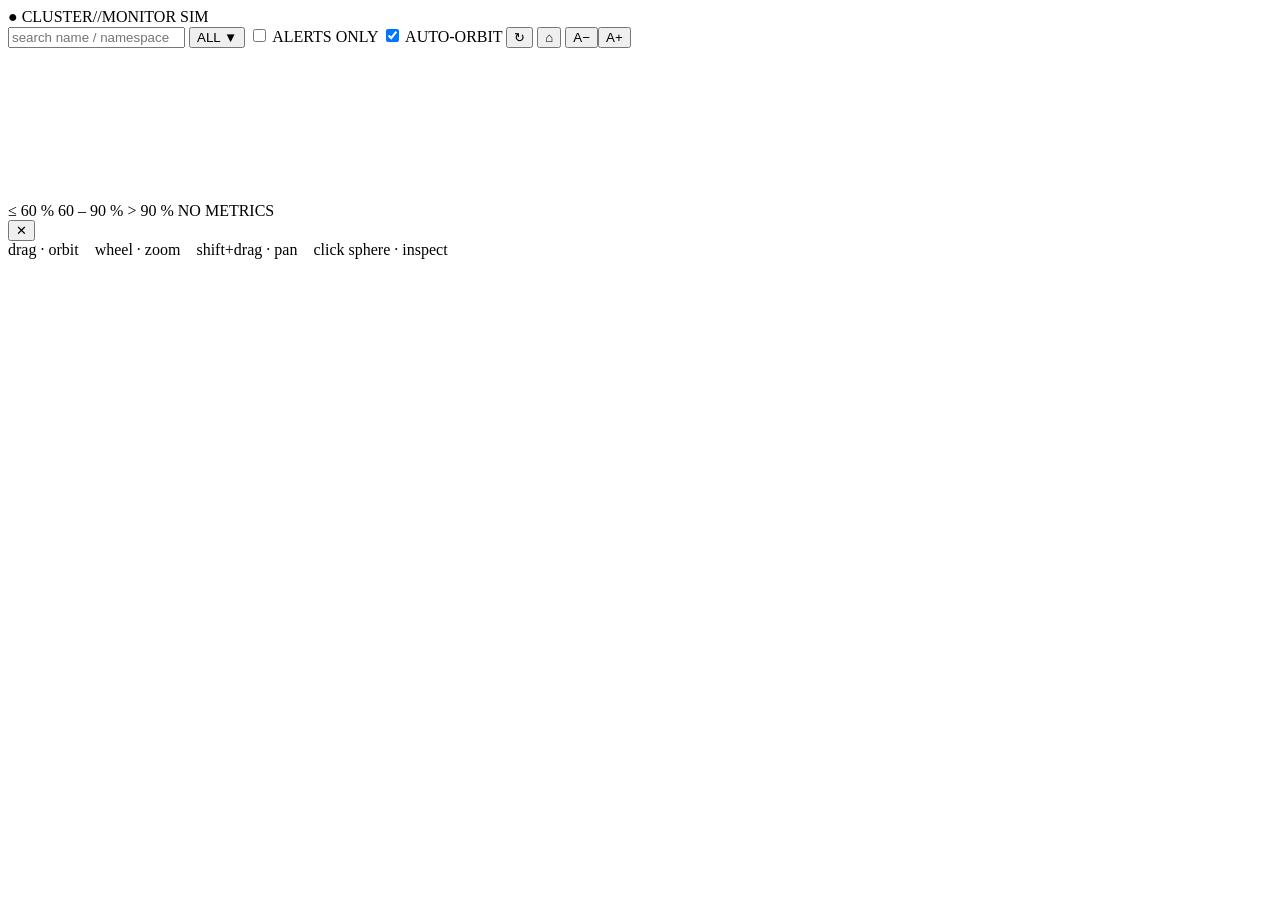
==== monitor/static/index.html @ 96dc8d54 "Baseline: Cluster Monitor as of 2026-10-07 (pod launch + container breakdown) Co-Authored-By: Claude" ====
<!DOCTYPE html>
<html lang="en">
<head>
<meta charset="UTF-8">
<meta name="viewport" content="width=device-width, initial-scale=1.0">
<title>CLUSTER//MONITOR</title>
<link rel="stylesheet" href="/static/style.css">
</head>
<body>
<div id="app">
  <!-- TOP BAR -->
  <header id="topbar">
    <div id="brand">&#9679; CLUSTER//MONITOR <span id="sim-tag" class="hidden">SIM</span></div>
    <div id="controls">
      <input id="search" type="text" placeholder="search name / namespace" autocomplete="off">
      <button id="btn-ns" class="ctl-btn ns-btn"><span id="ns-badge">ALL</span> &#9660;</button>
      <label class="ctl-check"><input id="chk-alerts" type="checkbox"> ALERTS ONLY</label>
      <label class="ctl-check"><input id="chk-orbit" type="checkbox" checked> AUTO-ORBIT</label>
      <button id="btn-refresh" class="ctl-btn sq" title="Force refresh">&#8635;</button>
      <button id="btn-home" class="ctl-btn sq" title="Reset camera">&#8962;</button>
      <span class="btn-pair">
        <button id="btn-scale-down" class="ctl-btn sq">A&minus;</button><button id="btn-scale-up" class="ctl-btn sq">A+</button>
      </span>
    </div>
  </header>

  <!-- MAIN STAGE -->
  <div id="stage">
    <div id="canvas-wrap">
      <canvas id="canvas-bg"></canvas>
      <canvas id="canvas-fg"></canvas>
      <div id="tooltip" class="hidden"></div>
      <div id="error-banner" class="hidden"></div>
    </div>

    <!-- LEGEND -->
    <div id="legend">
      <span class="leg"><i class="dot green"></i>&le; <span id="leg-amber">60</span> %</span>
      <span class="leg"><i class="dot amber"></i><span id="leg-amber2">60</span> &ndash; <span id="leg-red">90</span> %</span>
      <span class="leg"><i class="dot red"></i>&gt; <span id="leg-red2">90</span> %</span>
      <span class="leg"><i class="dot unknown"></i>NO METRICS</span>
    </div>

    <!-- DETAIL (floating, top-right) -->
    <aside id="detail" class="hidden">
      <button id="detail-close" title="Close">&#10005;</button>
      <div id="detail-content"></div>
    </aside>
  </div>

  <!-- NAMESPACE PANEL -->
  <div id="ns-panel" class="hidden">
    <div id="ns-panel-inner"></div>
  </div>

  <!-- FOOTER -->
  <footer id="footer">
    <span id="footer-hint">drag &middot; orbit &nbsp;&nbsp; wheel &middot; zoom &nbsp;&nbsp; shift+drag &middot; pan &nbsp;&nbsp; click sphere &middot; inspect</span>
    <span id="footer-totals"></span>
    <span id="footer-mode"></span>
    <span id="footer-updated"></span>
  </footer>
</div>

<script src="/static/app.js"></script>
</body>
</html>
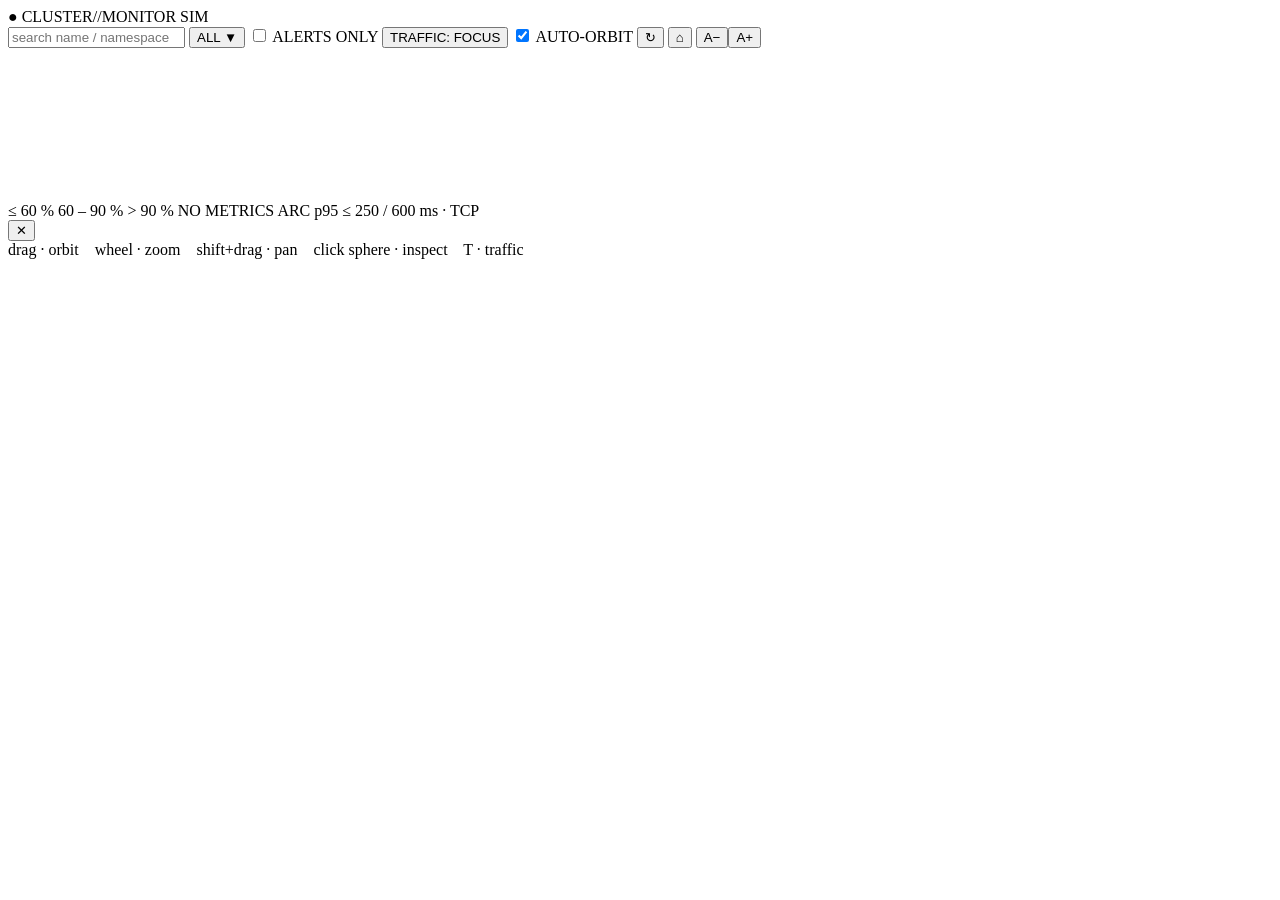
==== commit 16eb66ed: "Add mesh traffic view (demo mode): arcs, latency, errors between deployments Demo mode simulates Kum" ====
--- a/monitor/static/index.html
+++ b/monitor/static/index.html
@@ -15,6 +15,7 @@
       <input id="search" type="text" placeholder="search name / namespace" autocomplete="off">
       <button id="btn-ns" class="ctl-btn ns-btn"><span id="ns-badge">ALL</span> &#9660;</button>
       <label class="ctl-check"><input id="chk-alerts" type="checkbox"> ALERTS ONLY</label>
+      <button id="btn-traffic" class="ctl-btn" title="Mesh traffic arcs: focus / problems / all / off (T)">TRAFFIC: <span id="traffic-mode">FOCUS</span></button>
       <label class="ctl-check"><input id="chk-orbit" type="checkbox" checked> AUTO-ORBIT</label>
       <button id="btn-refresh" class="ctl-btn sq" title="Force refresh">&#8635;</button>
       <button id="btn-home" class="ctl-btn sq" title="Reset camera">&#8962;</button>
@@ -39,6 +40,7 @@
       <span class="leg"><i class="dot amber"></i><span id="leg-amber2">60</span> &ndash; <span id="leg-red">90</span> %</span>
       <span class="leg"><i class="dot red"></i>&gt; <span id="leg-red2">90</span> %</span>
       <span class="leg"><i class="dot unknown"></i>NO METRICS</span>
+      <span class="leg" id="leg-traffic"><i class="arc-sample"></i>ARC p95 &le; <span id="leg-lat-amber">250</span> / <span id="leg-lat-red">600</span> ms &middot; <i class="arc-sample tcp"></i>TCP</span>
     </div>
 
     <!-- DETAIL (floating, top-right) -->
@@ -55,7 +57,7 @@
 
   <!-- FOOTER -->
   <footer id="footer">
-    <span id="footer-hint">drag &middot; orbit &nbsp;&nbsp; wheel &middot; zoom &nbsp;&nbsp; shift+drag &middot; pan &nbsp;&nbsp; click sphere &middot; inspect</span>
+    <span id="footer-hint">drag &middot; orbit &nbsp;&nbsp; wheel &middot; zoom &nbsp;&nbsp; shift+drag &middot; pan &nbsp;&nbsp; click sphere &middot; inspect &nbsp;&nbsp; T &middot; traffic</span>
     <span id="footer-totals"></span>
     <span id="footer-mode"></span>
     <span id="footer-updated"></span>
